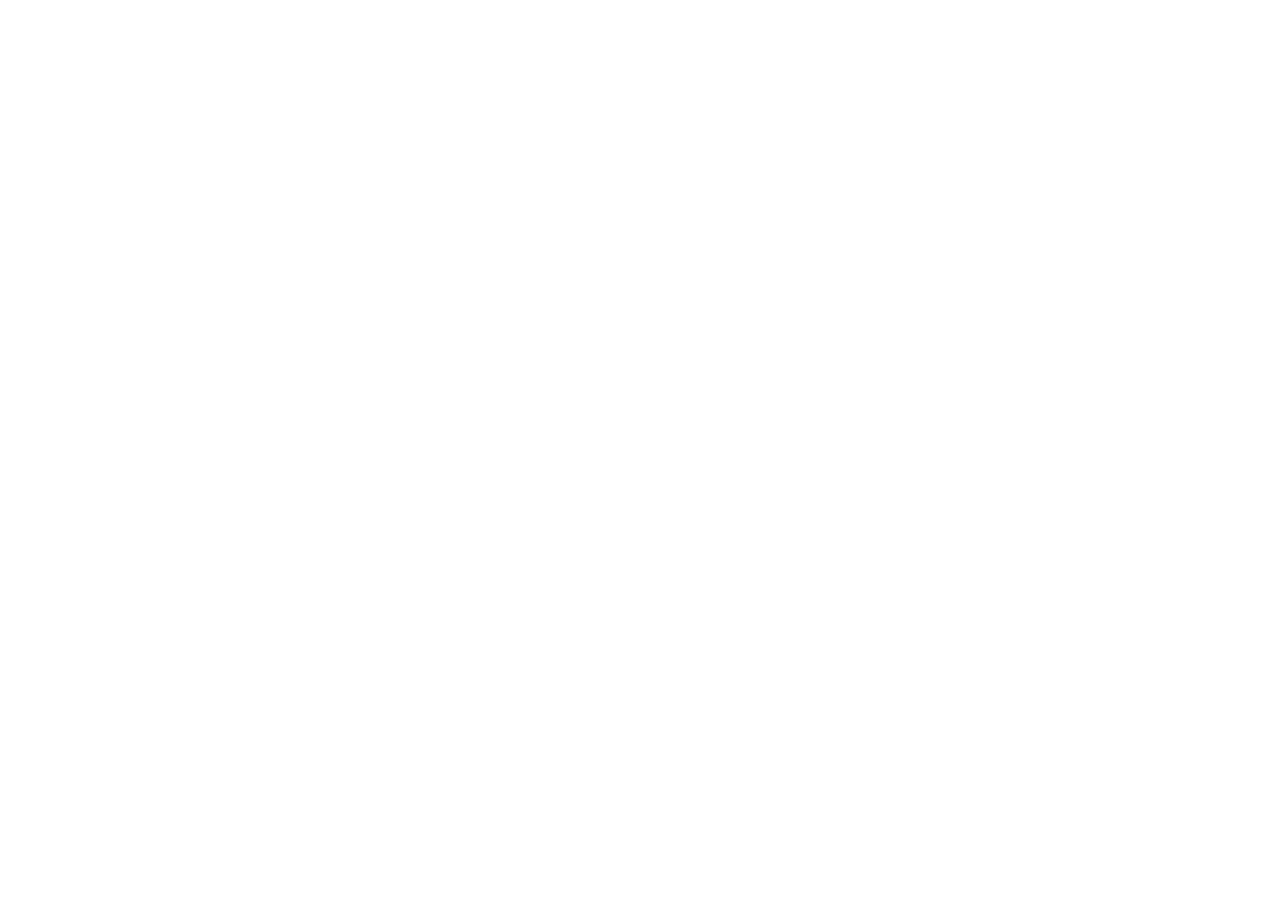
==== index.html @ 8517bf5f "Initial commit: new files created" ====
<!DOCTYPE html>
<html lang="en">
    <head>
        <meta charset="UTF-8">
        <meta name="viewport" content="width=device-width, initial-scale=1.0">
        <title>Sign-up Form</title>
    </head>
    <body>
        
    </body>
</html>
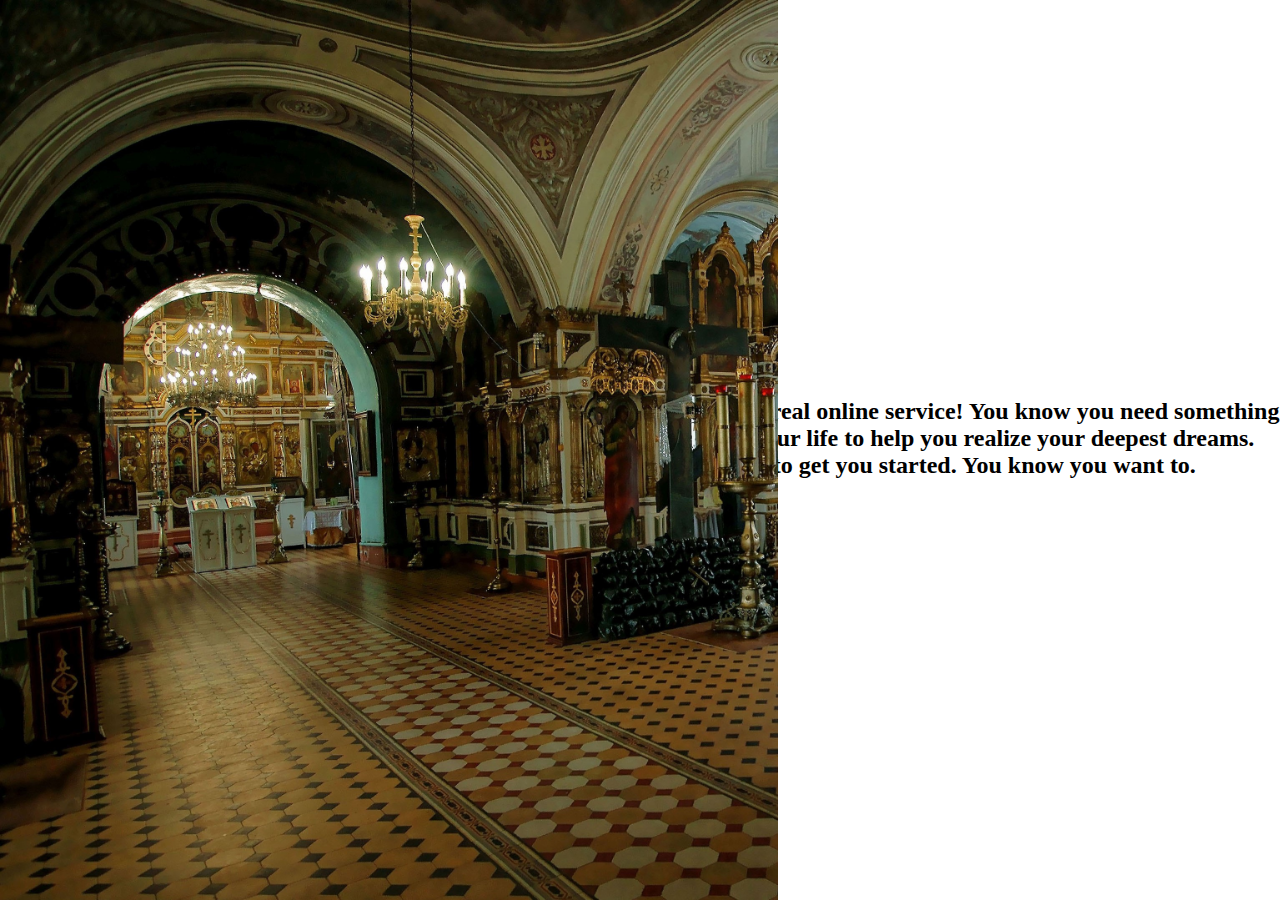
==== commit ae8eecea: "Add basic flexbox" ====
--- a/index.html
+++ b/index.html
@@ -4,8 +4,24 @@
         <meta charset="UTF-8">
         <meta name="viewport" content="width=device-width, initial-scale=1.0">
         <title>Sign-up Form</title>
+        <link rel="stylesheet" href="styles.css">
+        <script src="javascript.js" defer></script>
     </head>
     <body>
-        
+        <div class="container">
+            <section class="left-side-section">
+                <img class="background-image" src="./images/orthodox-church-37210-3840x2160.jpg" alt="inside an Orthodox church">
+                <div class="logo-container">
+                    <img class="logo" src="./images/cross.svg" alt="a Cross">
+                </div>
+            </section>
+
+            <section class="right-side-section">
+                <h2>This is not a real online service! You know you need something like this in your life to help you realize
+                    your deepest dreams. Sign up now to get you started. You know you want to.</h2>
+                <h2>Let's do this!</h2>     
+            </section>
+        </div>
+
     </body>
 </html>--- a/styles.css
+++ b/styles.css
@@ -0,0 +1,45 @@
+* {
+    box-sizing: border-box;
+    margin: 0;
+    padding: 0;
+}
+
+li {
+    list-style: none;
+}
+
+a {
+    text-decoration: none;
+    color: rgb(0, 0, 0);
+}
+
+.container {
+    display: flex;
+    justify-content: center;
+    align-items: center;
+    flex-wrap: nowrap;
+    max-width: 100vw;
+}
+
+.left-side-section {
+    
+    max-width: 50vw;
+}
+
+.right-side-section {
+    max-width: 50vw;
+    background-color: white;
+}
+
+.background-image {
+    position: relative;
+    height: 100vh;
+}
+
+.logo-container {
+    position: absolute;
+    background-color: rgb(0, 0, 0);
+    top: 50%; /* Center the logo container vertically */
+    left: 50%; /* Center the logo container horizontally */
+    transform: translate(-50%, -50%); /* Center the logo container both vertically and horizontally */
+}